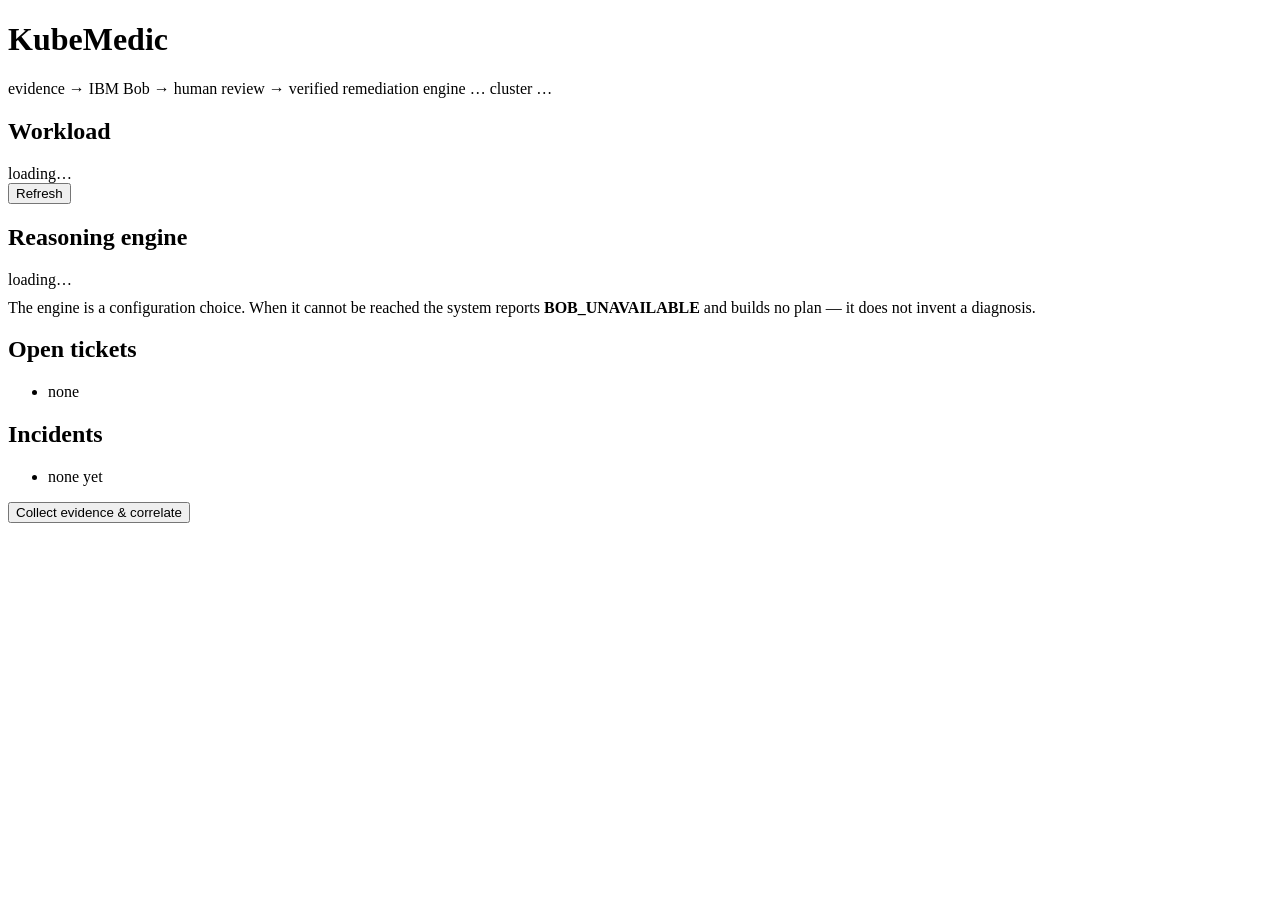
==== static/index.html @ d2af1ca6 "feat: operator console at /ui, kubemedic CLI, explainable watcher passes WATCHER The dry run reporte" ====
<!DOCTYPE html>
<html lang="en">
<head>
<meta charset="utf-8">
<meta name="viewport" content="width=device-width, initial-scale=1">
<title>KubeMedic — Incident Console</title>
<link rel="stylesheet" href="/ui/style.css">
</head>
<body>

<header>
  <h1>KubeMedic</h1>
  <span class="sub">evidence &rarr; IBM Bob &rarr; human review &rarr; verified remediation</span>
  <span class="spacer"></span>
  <span class="sub">engine <span id="provider" class="badge info">…</span></span>
  <span class="sub">cluster <span id="cluster-badge" class="badge">…</span></span>
</header>

<main>

  <section class="panel">
    <h2>Workload</h2>
    <div id="workload"><div class="empty">loading…</div></div>
    <div class="actions">
      <button id="btn-refresh">Refresh</button>
    </div>
  </section>

  <section class="panel">
    <h2>Reasoning engine</h2>
    <div id="providers"><div class="empty">loading…</div></div>
    <div class="note" style="margin-top:10px">
      The engine is a configuration choice. When it cannot be reached the system
      reports <strong>BOB_UNAVAILABLE</strong> and builds no plan — it does not
      invent a diagnosis.
    </div>
  </section>

  <section class="panel">
    <h2>Open tickets</h2>
    <ul class="plain" id="tickets"><li class="empty">none</li></ul>
  </section>

  <section class="panel">
    <h2>Incidents</h2>
    <ul class="plain" id="incidents"><li class="empty">none yet</li></ul>
    <div class="actions">
      <button id="btn-detect" class="primary">Collect evidence &amp; correlate</button>
    </div>
  </section>

  <section class="panel wide" id="detail-panel" hidden>
    <h2>Incident <span id="d-id"></span> <span id="d-state" class="badge"></span></h2>

    <div id="d-correlation"></div>
    <div id="d-analysis"></div>
    <div id="d-plan"></div>

    <div id="d-review" hidden>
      <h2 style="margin-top:16px">Human final review</h2>
      <div class="note safety">
        Approval may be direct. <strong>A rejection must state why</strong> — the
        server returns <code>400 feedback_required</code> otherwise, whatever this
        page allows. The reason becomes context for the revised plan.
      </div>
      <textarea id="d-feedback" placeholder="Reason for rejection — required to reject, ignored on approve"></textarea>
      <div class="actions">
        <button id="btn-approve" class="primary">Approve</button>
        <button id="btn-reject" class="danger">Reject</button>
        <button id="btn-revise">Ask for a revised plan</button>
        <button id="btn-execute">Execute &amp; verify</button>
      </div>
    </div>

    <div id="d-feedback-history"></div>
    <div id="d-execution"></div>
    <div id="d-verification"></div>

    <h2 style="margin-top:16px">Audit trail</h2>
    <pre class="log" id="d-audit"></pre>
  </section>

</main>

<div id="toast"></div>
<script src="/ui/app.js"></script>
</body>
</html>
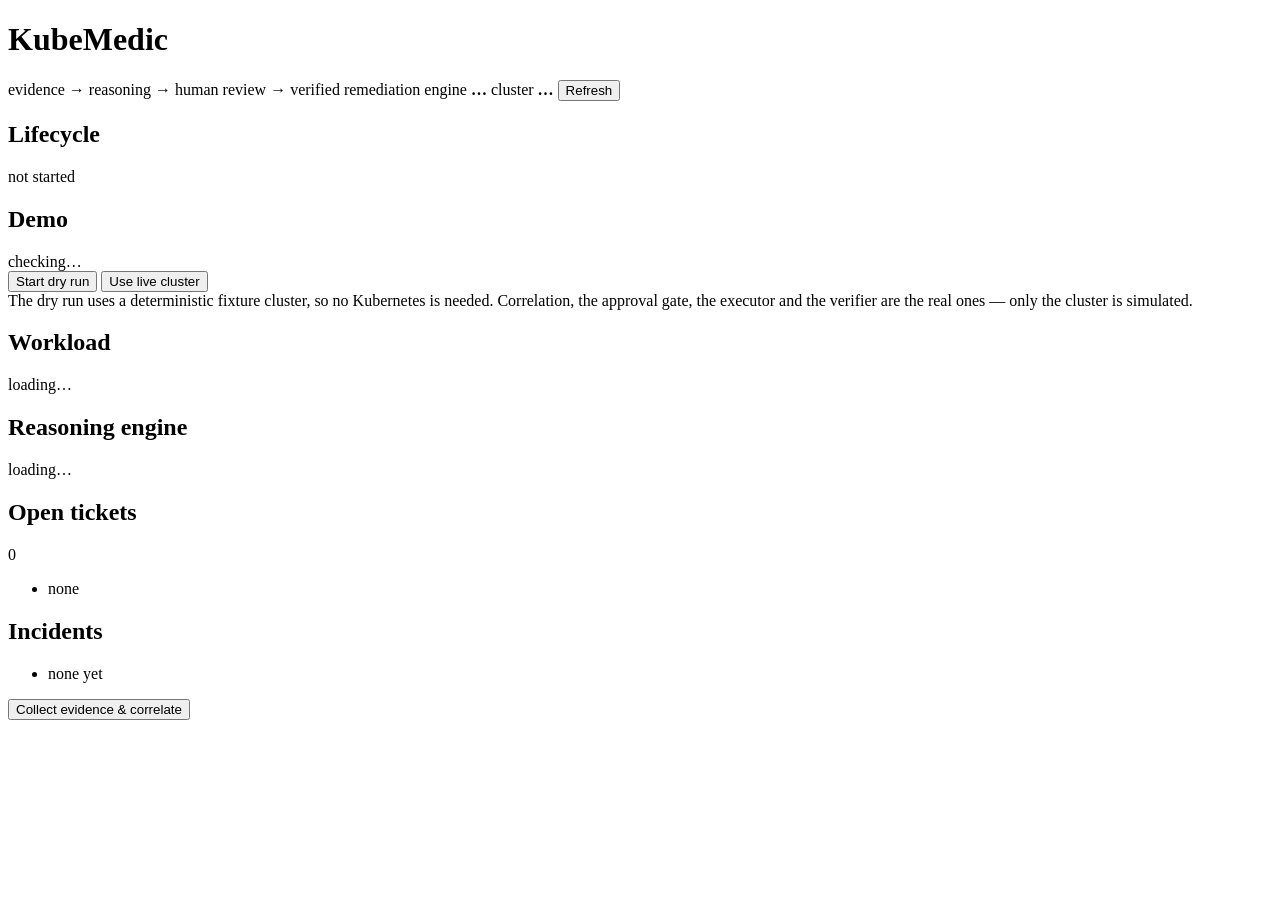
==== commit 71525a2b: "ui: light admin theme, and run the dry run from the console DEMO MODE The console had to be usable w" ====
--- a/static/index.html
+++ b/static/index.html
@@ -9,78 +9,131 @@
 <body>
 
 <header>
-  <h1>KubeMedic</h1>
-  <span class="sub">evidence &rarr; IBM Bob &rarr; human review &rarr; verified remediation</span>
-  <span class="spacer"></span>
-  <span class="sub">engine <span id="provider" class="badge info">…</span></span>
-  <span class="sub">cluster <span id="cluster-badge" class="badge">…</span></span>
+  <div class="bar">
+    <h1 class="brand"><span class="dot" id="brand-dot"></span> KubeMedic</h1>
+    <span class="tagline">evidence &rarr; reasoning &rarr; human review &rarr; verified remediation</span>
+    <span class="spacer"></span>
+    <span class="pill">engine <b id="provider">…</b></span>
+    <span class="pill">cluster <b id="cluster-badge">…</b></span>
+    <button id="btn-refresh">Refresh</button>
+  </div>
 </header>
 
 <main>
 
-  <section class="panel">
-    <h2>Workload</h2>
-    <div id="workload"><div class="empty">loading…</div></div>
-    <div class="actions">
-      <button id="btn-refresh">Refresh</button>
+  <!-- lifecycle rail -->
+  <section class="card col-12">
+    <div class="head"><h2>Lifecycle</h2><span class="spacer"></span>
+      <span class="muted" id="stage-note">not started</span></div>
+    <div class="body">
+      <div class="steps" id="steps"></div>
     </div>
   </section>
 
-  <section class="panel">
-    <h2>Reasoning engine</h2>
-    <div id="providers"><div class="empty">loading…</div></div>
-    <div class="note" style="margin-top:10px">
-      The engine is a configuration choice. When it cannot be reached the system
-      reports <strong>BOB_UNAVAILABLE</strong> and builds no plan — it does not
-      invent a diagnosis.
+  <!-- demo control -->
+  <section class="card col-4">
+    <div class="head"><h2>Demo</h2></div>
+    <div class="body">
+      <div id="demo-state"><div class="empty">checking…</div></div>
+      <div class="actions">
+        <button id="btn-demo-start" class="primary">Start dry run</button>
+        <button id="btn-demo-stop">Use live cluster</button>
+      </div>
+      <div class="note">
+        The dry run uses a deterministic fixture cluster, so no Kubernetes is
+        needed. Correlation, the approval gate, the executor and the verifier
+        are the real ones — only the cluster is simulated.
+      </div>
     </div>
   </section>
 
-  <section class="panel">
-    <h2>Open tickets</h2>
-    <ul class="plain" id="tickets"><li class="empty">none</li></ul>
+  <section class="card col-4">
+    <div class="head"><h2>Workload</h2></div>
+    <div class="body" id="workload"><div class="empty">loading…</div></div>
   </section>
 
-  <section class="panel">
-    <h2>Incidents</h2>
-    <ul class="plain" id="incidents"><li class="empty">none yet</li></ul>
-    <div class="actions">
-      <button id="btn-detect" class="primary">Collect evidence &amp; correlate</button>
+  <section class="card col-4">
+    <div class="head"><h2>Reasoning engine</h2></div>
+    <div class="body" id="providers"><div class="empty">loading…</div></div>
+  </section>
+
+  <section class="card col-6">
+    <div class="head"><h2>Open tickets</h2><span class="spacer"></span>
+      <span class="badge grey" id="ticket-count">0</span></div>
+    <div class="body"><ul class="plain" id="tickets"><li class="empty">none</li></ul></div>
+  </section>
+
+  <section class="card col-6">
+    <div class="head"><h2>Incidents</h2></div>
+    <div class="body">
+      <ul class="plain" id="incidents"><li class="empty">none yet</li></ul>
+      <div class="actions">
+        <button id="btn-detect" class="primary">Collect evidence &amp; correlate</button>
+      </div>
     </div>
   </section>
 
-  <section class="panel wide" id="detail-panel" hidden>
-    <h2>Incident <span id="d-id"></span> <span id="d-state" class="badge"></span></h2>
+  <!-- incident detail -->
+  <section class="card col-12" id="detail-card" hidden>
+    <div class="head">
+      <h2>Incident</h2>
+      <span class="tid" id="d-id"></span>
+      <span class="spacer"></span>
+      <span class="badge" id="d-state"></span>
+    </div>
+    <div class="body">
+      <div id="d-correlation"></div>
+      <div id="d-analysis"></div>
+      <div id="d-plan"></div>
+      <div id="d-feedback-history"></div>
+      <div id="d-execution"></div>
+      <div id="d-verification"></div>
 
-    <div id="d-correlation"></div>
-    <div id="d-analysis"></div>
-    <div id="d-plan"></div>
+      <div id="d-review" hidden>
+        <div class="note safe">
+          Approval may be direct. <strong>A rejection must state why</strong> — the
+          server returns <code>400 feedback_required</code> otherwise, whatever
+          this page allows. The reason becomes context for the revised plan.
+        </div>
+        <div class="actions">
+          <button id="btn-approve" class="success">Approve</button>
+          <button id="btn-reject" class="danger">Reject…</button>
+          <button id="btn-revise">Ask for a revised plan</button>
+          <button id="btn-execute" class="primary">Execute &amp; verify</button>
+        </div>
+      </div>
 
-    <div id="d-review" hidden>
-      <h2 style="margin-top:16px">Human final review</h2>
-      <div class="note safety">
-        Approval may be direct. <strong>A rejection must state why</strong> — the
-        server returns <code>400 feedback_required</code> otherwise, whatever this
-        page allows. The reason becomes context for the revised plan.
-      </div>
-      <textarea id="d-feedback" placeholder="Reason for rejection — required to reject, ignored on approve"></textarea>
-      <div class="actions">
-        <button id="btn-approve" class="primary">Approve</button>
-        <button id="btn-reject" class="danger">Reject</button>
-        <button id="btn-revise">Ask for a revised plan</button>
-        <button id="btn-execute">Execute &amp; verify</button>
-      </div>
+      <details style="margin-top:16px">
+        <summary class="muted" style="cursor:pointer;font-size:12.5px">Audit trail</summary>
+        <pre class="log" id="d-audit" style="margin-top:10px"></pre>
+      </details>
     </div>
-
-    <div id="d-feedback-history"></div>
-    <div id="d-execution"></div>
-    <div id="d-verification"></div>
-
-    <h2 style="margin-top:16px">Audit trail</h2>
-    <pre class="log" id="d-audit"></pre>
   </section>
 
 </main>
+
+<!-- rejection modal -->
+<div class="overlay" id="reject-modal" hidden>
+  <div class="modal">
+    <div class="head"><h3>Reject this remediation</h3></div>
+    <div class="body">
+      <label class="field" for="reject-reason">
+        Why are you rejecting it? <span style="color:var(--bad)">Required</span>
+      </label>
+      <textarea id="reject-reason"
+        placeholder="e.g. Do not restart the service. The deployment changed immediately before the incident — investigate it and prefer rollback if the evidence supports it."></textarea>
+      <div class="note">
+        This is not a formality. The reason is added to the incident context and
+        sent to the reasoning engine to produce a revised plan, so a rejection
+        without one leaves the agent unable to do anything different.
+      </div>
+    </div>
+    <div class="foot">
+      <button id="reject-cancel">Cancel</button>
+      <button id="reject-confirm" class="danger">Reject with this reason</button>
+    </div>
+  </div>
+</div>
 
 <div id="toast"></div>
 <script src="/ui/app.js"></script>
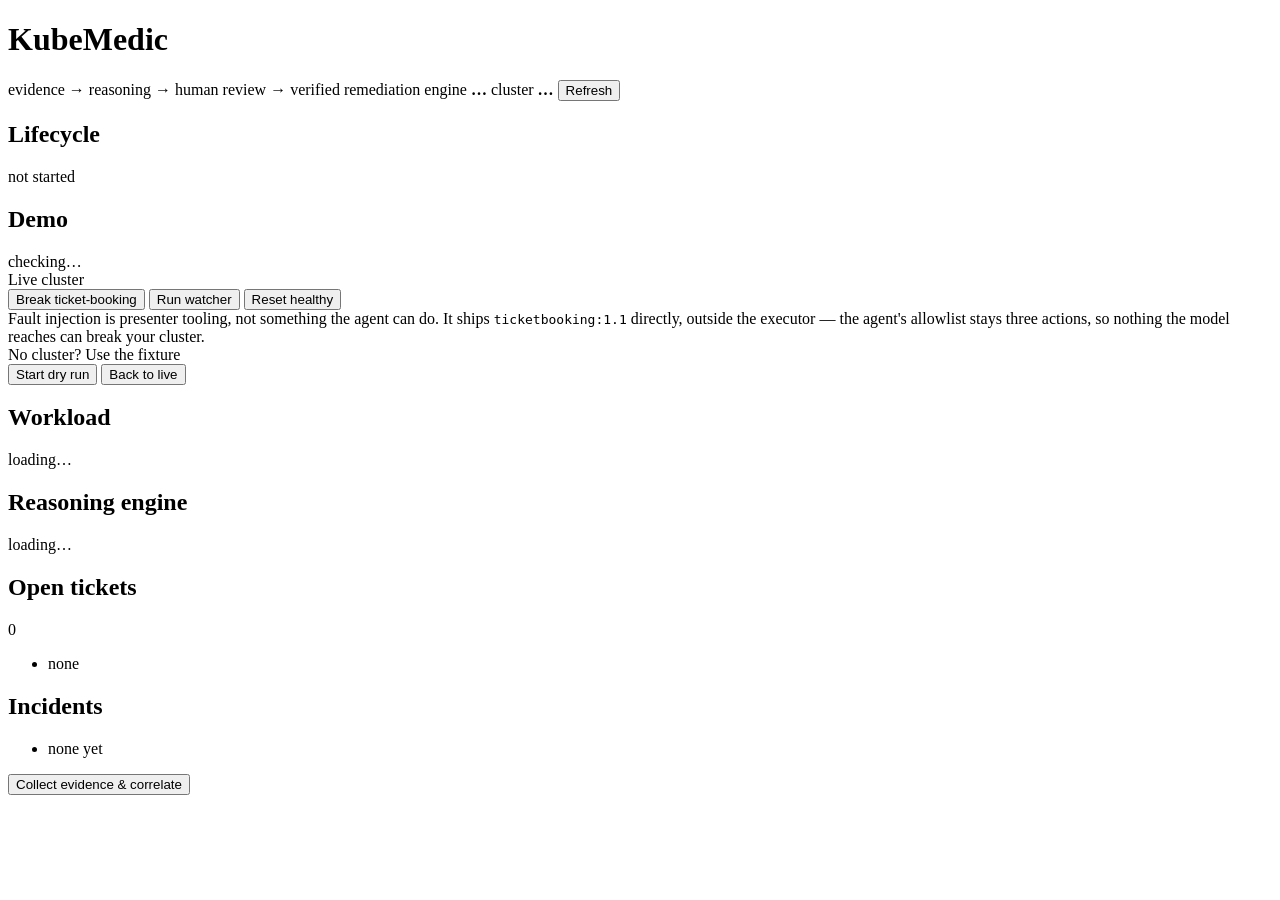
==== commit 317f1326: "feat: live cluster orchestration from the console; flag IBM off IBM FLAGGED OFF, NOT REMOVED Neither" ====
--- a/static/index.html
+++ b/static/index.html
@@ -35,14 +35,23 @@
     <div class="head"><h2>Demo</h2></div>
     <div class="body">
       <div id="demo-state"><div class="empty">checking…</div></div>
-      <div class="actions">
-        <button id="btn-demo-start" class="primary">Start dry run</button>
-        <button id="btn-demo-stop">Use live cluster</button>
+      <label class="field" style="margin-top:14px">Live cluster</label>
+      <div class="actions" style="margin-top:0">
+        <button id="btn-live-inject" class="danger">Break ticket-booking</button>
+        <button id="btn-live-watch">Run watcher</button>
+        <button id="btn-live-reset">Reset healthy</button>
       </div>
-      <div class="note">
-        The dry run uses a deterministic fixture cluster, so no Kubernetes is
-        needed. Correlation, the approval gate, the executor and the verifier
-        are the real ones — only the cluster is simulated.
+      <div class="note warn">
+        Fault injection is presenter tooling, not something the agent can do.
+        It ships <code>ticketbooking:1.1</code> directly, outside the executor —
+        the agent's allowlist stays three actions, so nothing the model reaches
+        can break your cluster.
+      </div>
+
+      <label class="field" style="margin-top:18px">No cluster? Use the fixture</label>
+      <div class="actions" style="margin-top:0">
+        <button id="btn-demo-start">Start dry run</button>
+        <button id="btn-demo-stop">Back to live</button>
       </div>
     </div>
   </section>
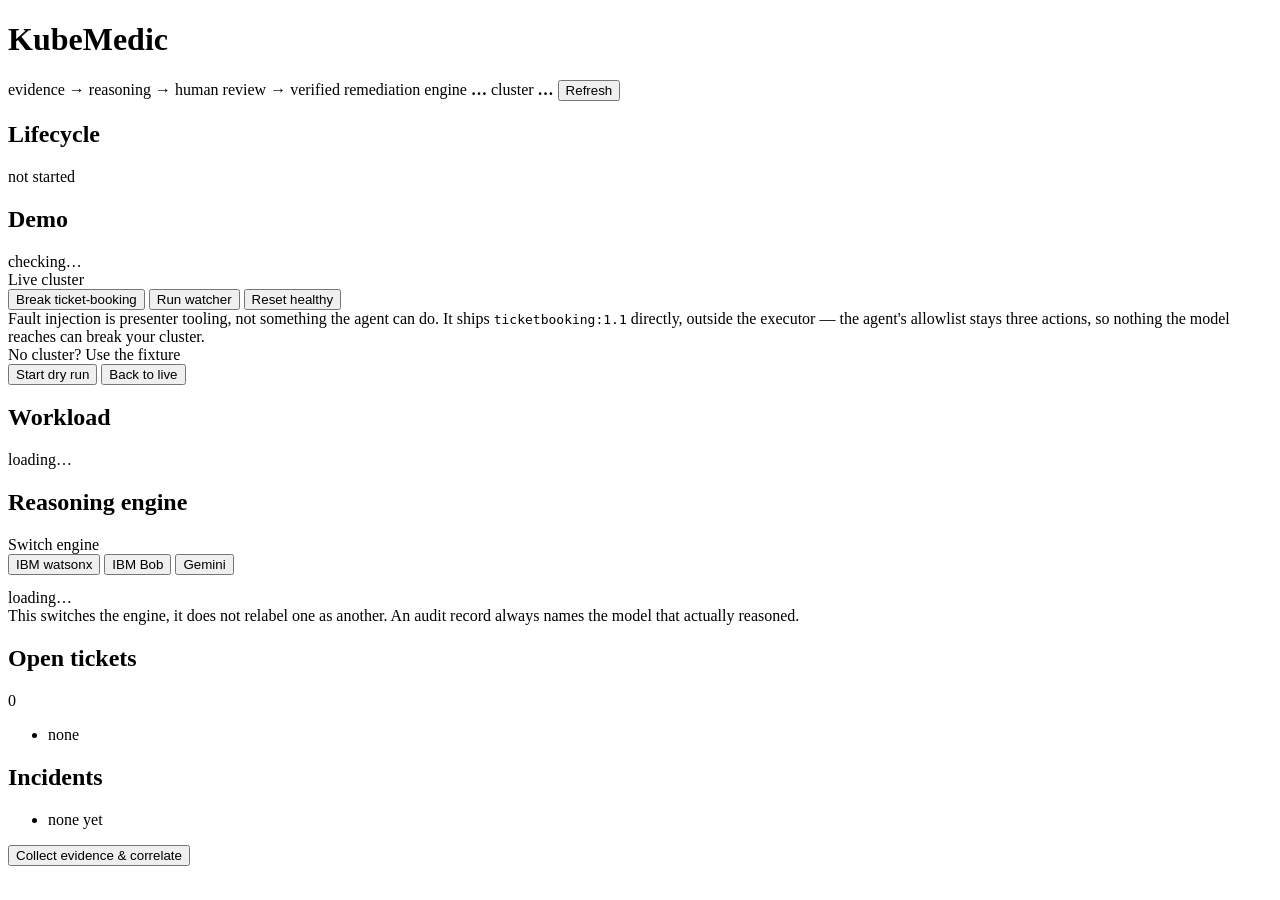
==== commit 290073ac: "feat(ui): switch reasoning engines at runtime; revert the provider relabel Adds what the switch idea" ====
--- a/static/index.html
+++ b/static/index.html
@@ -63,7 +63,19 @@
 
   <section class="card col-4">
     <div class="head"><h2>Reasoning engine</h2></div>
-    <div class="body" id="providers"><div class="empty">loading…</div></div>
+    <div class="body">
+      <label class="field">Switch engine</label>
+      <div class="actions" style="margin-top:0">
+        <button id="btn-eng-watsonx">IBM watsonx</button>
+        <button id="btn-eng-bob">IBM Bob</button>
+        <button id="btn-eng-gemini">Gemini</button>
+      </div>
+      <div id="providers" style="margin-top:14px"><div class="empty">loading…</div></div>
+      <div class="note">
+        This switches the engine, it does not relabel one as another. An audit
+        record always names the model that actually reasoned.
+      </div>
+    </div>
   </section>
 
   <section class="card col-6">
